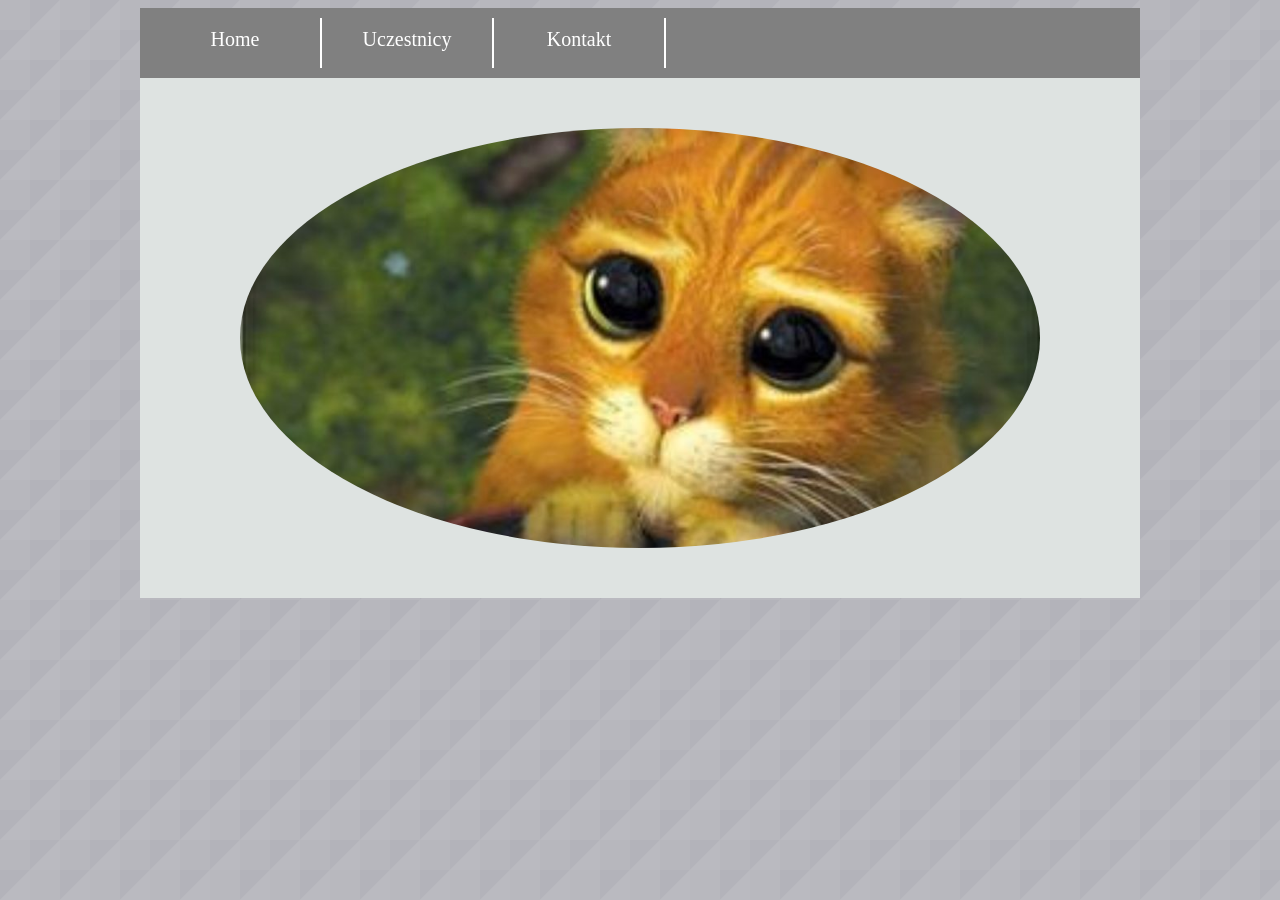
==== contact.html @ 0bc44634 "First commit for code review" ====
<!DOCTYPE html>
<html lang="pl">

<head>
    <meta charset="UTF-8">
    <meta http-equiv="X-UA-Compatible" content="IE=edge">
    <title>Kontakt</title>
    <meta name="description" content="Miejsce w sieci, gdzie się uczy towarzystwo z kursu IT." />
    <meta name="keywords" content="" />
    <meta http-equiv="X-UA-Compatible" content="IE=edge,chrome=1" />
    <link rel="stylesheet" href="style.css" type="text/css" />
    <style>

    img {
  border-radius: 50%;
  padding: 50px;
}
    </style>
</head>

<body>
    <div id="container" width="1000px">
        <div id="nav">
            <div class="option">
                <a href="index.html">Home</a>
            </div>
            <div class="option">
                <a href="participants.html">Uczestnicy</a>
            </div>
            <div class="option">
                <a href="contact.html">Kontakt</a>
            </div>
            <div style="clear:both;"></div>
        </div>
        <div id="photo" >

            <img src="pussy_cat.jpg" />
        </div>
    </div>

</body>

</html>
---- style.css ----
body
{
    background-image: url(background.png);
    background-repeat: repeat;
    font-family: Verdana;
}

#container
{
    width: 1000px;
    margin-left: auto;
    margin-right: auto;
    background-color: #dee3e1;
}
#nav
{
    background-color: gray;
	color: white;
	padding: 10px;
	/*margin-top: 20px;*/
	/*margin-bottom: 25px;*/
	height: 50px;
}


.option
{
    width: 150px;
    height: 30px;
    padding: 10px;
    font-size: 20px;
    text-align: center;
    vertical-align: middle;
    background-color: grey;
    float: left; 
    border-right: 2px solid white;

}

a:link {
    color: white;
    text-decoration: none;

}   
a:visited {

    color: White;
    text-decoration: none;

}

a:hover
{
    color: pink;
    text-decoration: none;

}



h1 
{ 
    color:PaleVioletRed ;
    text-align: center;

}

table 
{
    counter-reset: -1;

}

img
{
    display: block;
    margin-left: auto;
    margin-right: auto;
    width: 80%;
}

table tr
{
    counter-increment: rowNumber;
}

table tr td:first-child::before
{
    content: counter(rowNumber);
    min-width: 1em;
    margin-right: 0.5em;
}
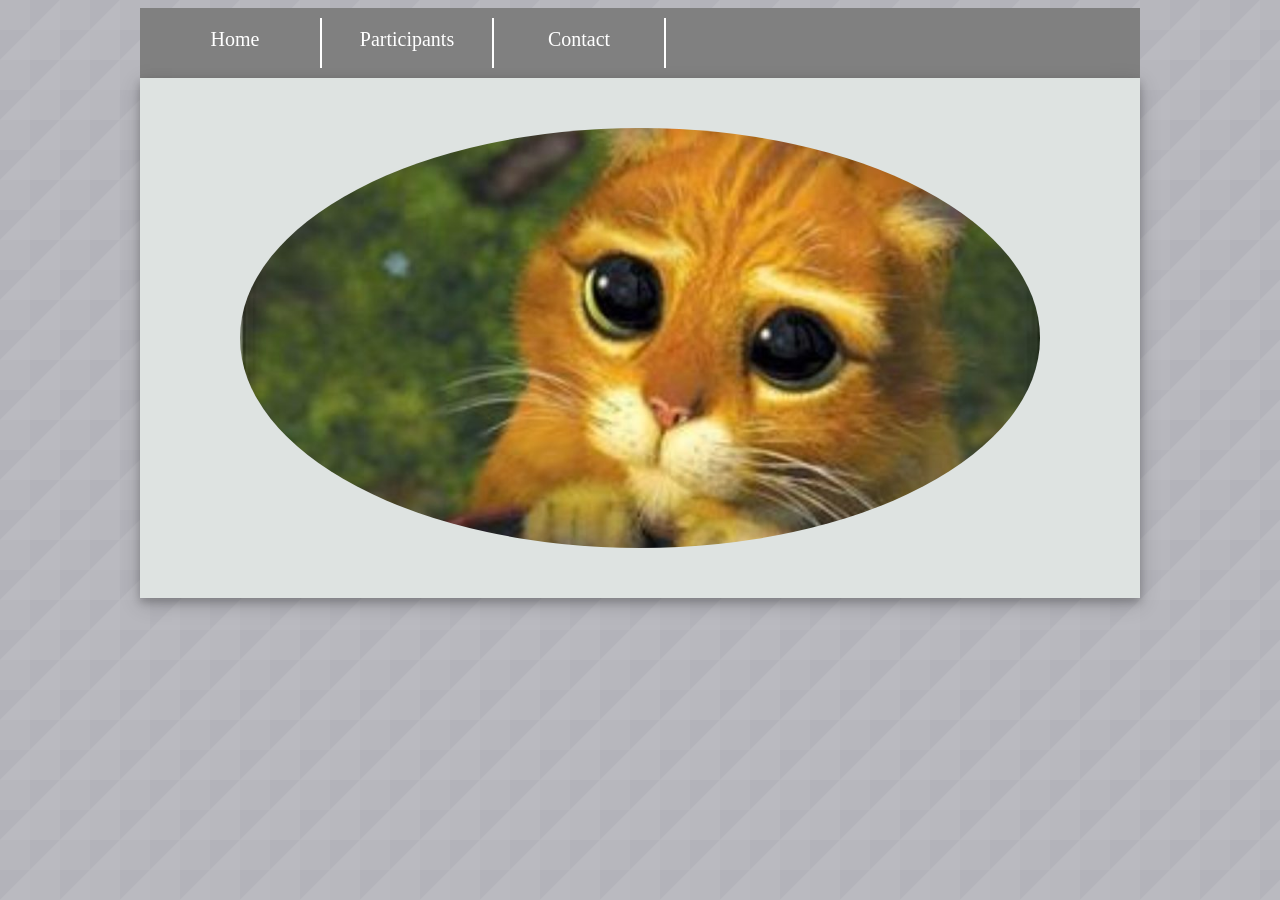
==== commit 43d7c1a5: "Corrections after code review" ====
--- a/contact.html
+++ b/contact.html
@@ -1,43 +1,40 @@
 <!DOCTYPE html>
-<html lang="pl">
+<html>
 
 <head>
     <meta charset="UTF-8">
     <meta http-equiv="X-UA-Compatible" content="IE=edge">
-    <title>Kontakt</title>
+    <title>Contact</title>
     <meta name="description" content="Miejsce w sieci, gdzie się uczy towarzystwo z kursu IT." />
     <meta name="keywords" content="" />
     <meta http-equiv="X-UA-Compatible" content="IE=edge,chrome=1" />
     <link rel="stylesheet" href="style.css" type="text/css" />
     <style>
-
-    img {
-  border-radius: 50%;
-  padding: 50px;
-}
+        img {
+            border-radius: 50%;
+            padding: 50px;
+        }
     </style>
 </head>
 
 <body>
     <div id="container" width="1000px">
-        <div id="nav">
+        <div class="nav">
             <div class="option">
-                <a href="index.html">Home</a>
+                <a href="home.html">Home</a>
             </div>
             <div class="option">
-                <a href="participants.html">Uczestnicy</a>
+                <a href="participants.html">Participants</a>
             </div>
             <div class="option">
-                <a href="contact.html">Kontakt</a>
+                <a href="contact.html">Contact</a>
             </div>
             <div style="clear:both;"></div>
         </div>
-        <div id="photo" >
-
+        <div id="photo">
             <img src="pussy_cat.jpg" />
         </div>
     </div>
-
 </body>
 
 </html>
--- a/style.css
+++ b/style.css
@@ -1,30 +1,26 @@
-body
-{
+body {
     background-image: url(background.png);
     background-repeat: repeat;
     font-family: Verdana;
 }
 
-#container
-{
+#container {
     width: 1000px;
     margin-left: auto;
     margin-right: auto;
     background-color: #dee3e1;
 }
-#nav
-{
+
+.nav {
     background-color: gray;
-	color: white;
-	padding: 10px;
-	/*margin-top: 20px;*/
-	/*margin-bottom: 25px;*/
-	height: 50px;
+    color: white;
+    padding: 10px;
+    /*margin-top: 20px;*/
+    /*margin-bottom: 25px;*/
+    height: 50px;
 }
 
-
-.option
-{
+.option {
     width: 150px;
     height: 30px;
     padding: 10px;
@@ -32,61 +28,74 @@
     text-align: center;
     vertical-align: middle;
     background-color: grey;
-    float: left; 
+    float: left;
     border-right: 2px solid white;
-
 }
 
 a:link {
     color: white;
     text-decoration: none;
+}
 
-}   
 a:visited {
-
     color: White;
     text-decoration: none;
-
 }
 
-a:hover
-{
+a:hover {
     color: pink;
     text-decoration: none;
-
 }
 
-
-
-h1 
-{ 
-    color:PaleVioletRed ;
+h1 {
+    color: PaleVioletRed;
     text-align: center;
-
 }
 
-table 
-{
+table {
     counter-reset: -1;
-
 }
 
-img
-{
+img {
     display: block;
     margin-left: auto;
     margin-right: auto;
     width: 80%;
 }
 
-table tr
-{
+table tr {
     counter-increment: rowNumber;
 }
 
-table tr td:first-child::before
-{
+table tr td:first-child::before {
     content: counter(rowNumber);
     min-width: 1em;
     margin-right: 0.5em;
-} +}
+
+#photo-container {
+    width: 50%;
+    float: left;
+    background-color: #dee3e1;
+    min-height: 600px;
+    padding-top: 30px;
+}
+
+#photo {
+    box-shadow: 0 4px 8px 0 rgba(0, 0, 0, 0.2), 0 6px 20px 0 rgba(0, 0, 0, 0.19);
+}
+
+#welcome-text {
+    background-color: #dee3e1;
+    color: #db7093;
+    width: 50%;
+    padding-top: 30px;
+    min-height: 600px;
+    text-align: center;
+    vertical-align: middle;
+    float: left;
+    font-style: italic;
+    font-size: 44px;
+    letter-spacing: 2px;
+    font-family: 'Amatic SC', cursive;
+}
